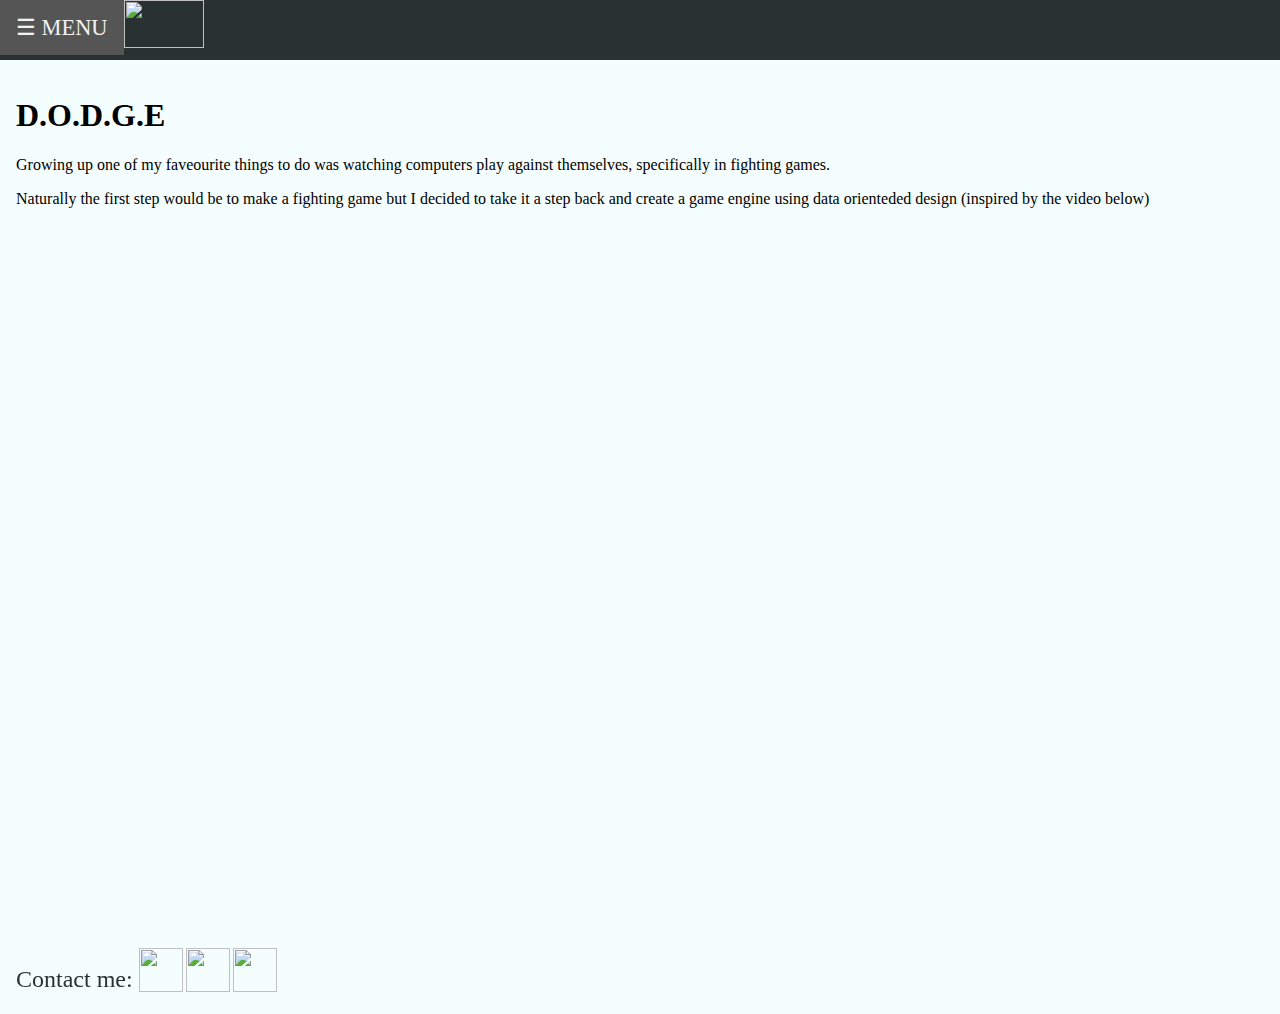
==== index.html @ a4f91830 "Update index.html" ====
<!DOCTYPE html>
<html>
<head>
  <title>Samuel Habtu</title>
  <meta name="generator" content="MediaWiki 1.19.24" />
  <meta charset="UTF-8">
  <meta name="viewport" content="width=device-width, initial-scale=1">
  <link rel="stylesheet" href="index.css">
</head>
<body>
  <!-- side menu ;) -->
  <div id ="sideNav" class = "overlay">
    <a href="javascript:void(0)" class="closebtn" onclick="closeNav()">&times;</a>
    <div class = "overlay-content" onclick="closeNav()">
      <a href = "#home">Home</a>
      <a href = "#dodge">D.O.D.G.E</a> 
      <a href = "#about">About</a>
      <a href = "#contact">Contact</a>
    </div>    
  </div>
  <div id = "main">    
    <!--navigation bar at top of page-->
    <div class="topnav" id="myTopnav">    
      <a href="javascript:void(0);" onclick="openNav()">&#9776; MENU</a>
      <img src = "https://media.discordapp.net/attachments/468503249494867969/518574395669741588/1jojVVCOMkX9Wyrexe4hGfK36vFUtU4Efk3t9NjJE41M1xC0pgfJp8voyLhoWpA9SwlFaf8c4iydUIMXiRk.png">      
    </div>   
    <!-- grid and stuff that goes in it --> 
    <div class = "grid"> 
      <div>
        <div id="dodge">
          <h1>D.O.D.G.E</h1>
          <p>
            Growing up one of my faveourite things to do was watching computers play against themselves, specifically in fighting games.
          </p>
          <p>
            Naturally the first step would be to make a fighting game but I decided to take it a step back and create a game engine using data orienteded design (inspired by the video below)
          </p>
          <iframe width="1280" height="720" 
            src="https://www.youtube.com/embed/yy8jQgmhbAU" title="YouTube video player" frameborder="0" allow="accelerometer; autoplay; clipboard-write; encrypted-media; gyroscope; picture-in-picture" allowfullscreen>
          </iframe>
        </div>
        <div id = "contact" class = "contact">
          <h>Contact me: </h>
          <a href = "mailto:habtus@mymacewan.ca?Subject="><img src = "https://images.vexels.com/media/users/3/130187/isolated/preview/5e8d2205ecc8cde3235581fc5ecfa430-email-outline-icon-by-vexels.png" width = "44px" height = "44px"></a>
          <a href = "https://twitter.com/DunderSam"><img src = "https://www.freepnglogos.com/uploads/twitter-logo-png/twitter-logo-vector-png-clipart-1.png" width = "44px" height = "44px"></a>
          <a href = "https://github.com/SamuelHabtu"><img src = "http://assets.stickpng.com/images/5847f98fcef1014c0b5e48c0.png" width = "44px" height = "44px"></a>
      </div>
      </div>      
    </div>
  </div>
<!-- side menu script -->
<script src="sideMenu.js"></script>
</body>
</html>
---- index.css ----
body
{  
  background-color: #763626;
  margin: 0;
}
/* so it looks smooth ;)*/
#main
{
  transition: margin-left .5s;
}
/* this sets up the grid and divides each row into 2 sections(2:1 ratio)*/
.grid
{ 
  display:grid;
  grid-template-columns: repeat( auto-fit, minmax(250px, 100%) );
  grid-column-gap:1em;
  grid-row-gap:1em;  
}
/*Within every grid it changes the background colour of each row */
.grid > div
{
  background:#F5FEFE;
  padding:1em;
}
.grid > div:nth-child(odd)
{
  background:#F5FEFE;
  padding:1em;
}
/* Add a black background color to the top navigation */
.topnav 
{
  position:sticky;
  top:0em;
  left:0em;
  background-color: #2A3132;
  overflow: hidden;
  padding-bottom: 5px;
  transition: top 0.3s; /* Transition effect when sliding down (and up) */


}
/*style the logo in topnav ;)*/
.topnav img
{
  transition: 0.5s;
  width:5em;
  height:3em;
}
/* Style the links inside the navigation bar */
.topnav a 
{
  float:left;
  display: block;
  color: #90AFC5;
  text-align: center;
  padding: 14px 16px;
  text-decoration: none;
  font-size: calc(60% + 1vw);
}

/* Add a dark background on topnav links*/
.topnav a:hover
{
  background-color: #555;
  color: #F2F2F2;
}
.overlay
{
  height:100%;
  width:0;
  position:fixed;
  z-index:1;
  top:0;
  left:0;
  background-color: #336B87;
  overflow-x:hidden;  
  transition: 0.5s;
  opacity: 0.95;
}
.overlay-content
{
  float:top;
  top:10%;
  width:100%;
  text-align: center;
  margin-top: 30px;
}
.overlay a
{
  padding: 4px;
  text-decoration: none;
  font-size:17px;
  color:#F2F2F2;
  display:block;
  transition:0.3s;
}
.overlay a:hover
{
  color: #CFE548;
}
.overlay a:focus
{
  color: #f1f1f1;
  
}
.overlay .closebtn
{
  position: absolute;
  top: 0;
  right: 25px;
  font-size: 36px;
  margin-left: 50px;
}
/* this is where I style the Div's within grid*/

/* The contact me section:*/
.contact
{
  font-size:12px; 
}
.contact h
{
  position:relative;
  top:-5px;
  left:0;
  font-size:24px;
  color:#2A3132;
}
.contact a
{
  position:relative;
}
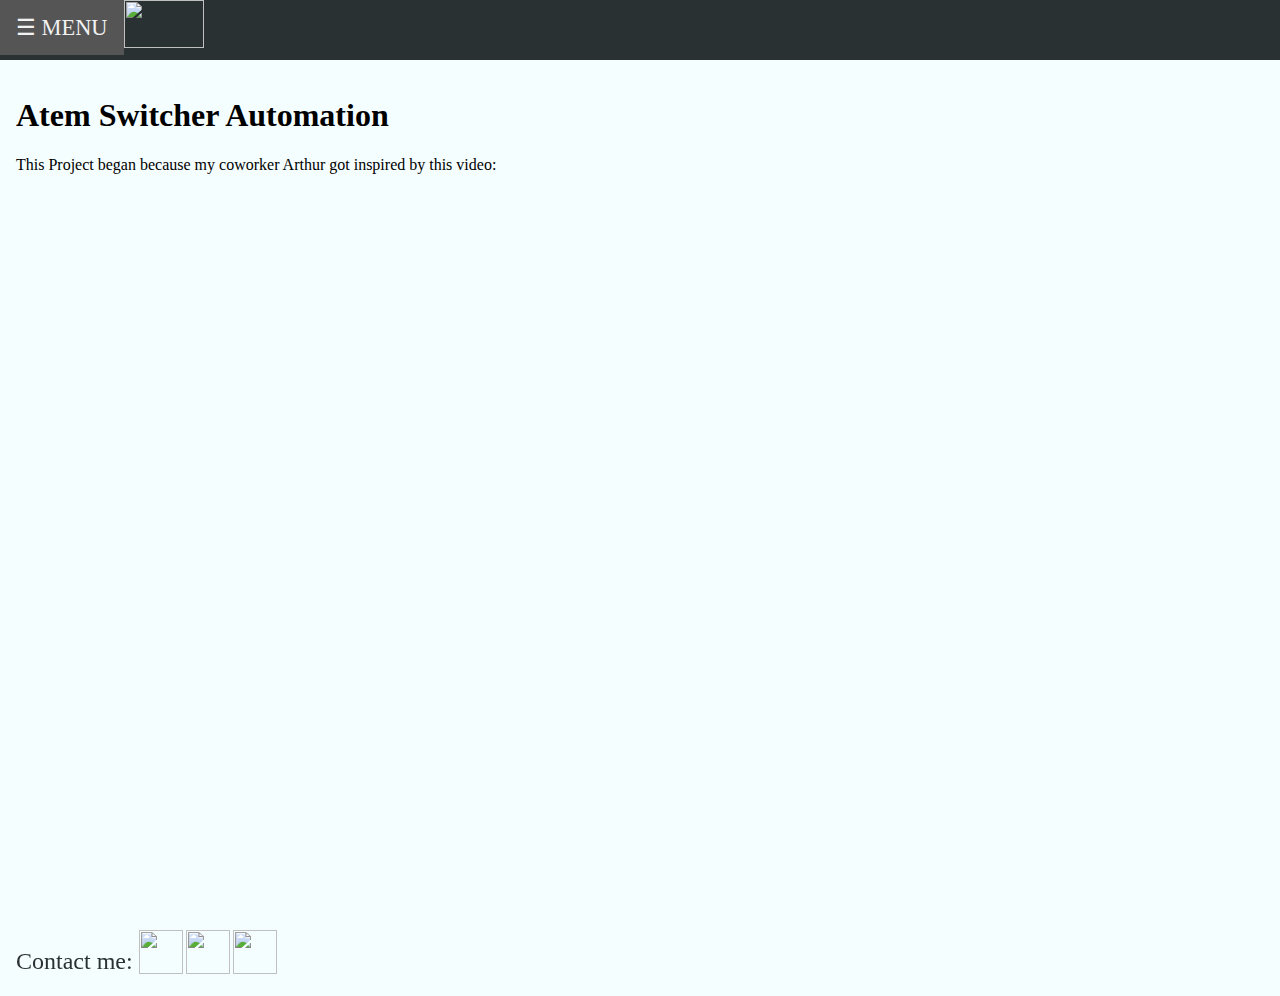
==== commit e51064ce: "adding info about Atem Switcher Interaction" ====
--- a/index.html
+++ b/index.html
@@ -13,7 +13,7 @@
     <a href="javascript:void(0)" class="closebtn" onclick="closeNav()">&times;</a>
     <div class = "overlay-content" onclick="closeNav()">
       <a href = "#home">Home</a>
-      <a href = "#dodge">D.O.D.G.E</a> 
+      <a href = "#atem">Atem Switcher Automation</a> 
       <a href = "#about">About</a>
       <a href = "#contact">Contact</a>
     </div>    
@@ -27,23 +27,22 @@
     <!-- grid and stuff that goes in it --> 
     <div class = "grid"> 
       <div>
-        <div id="dodge">
-          <h1>D.O.D.G.E</h1>
-          <p>
-            Growing up one of my faveourite things to do was watching computers play against themselves, specifically in fighting games.
-          </p>
-          <p>
-            Naturally the first step would be to make a fighting game but I decided to take it a step back and create a game engine using data orienteded design (inspired by the video below)
+        <div id="atem">
+          <h1>Atem Switcher Automation</h1>
+          <p>This Project began because my coworker Arthur got inspired by this video:
           </p>
           <iframe width="1280" height="720" 
-            src="https://www.youtube.com/embed/yy8jQgmhbAU" title="YouTube video player" frameborder="0" allow="accelerometer; autoplay; clipboard-write; encrypted-media; gyroscope; picture-in-picture" allowfullscreen>
-          </iframe>
+          src="https://www.youtube.com/embed/nRLNpQfRb1c" title="YouTube video player" frameborder="0" allow="accelerometer; autoplay; clipboard-write; encrypted-media; gyroscope; picture-in-picture" allowfullscreen>
+        </iframe>
+          <p>
+          </p>
+
         </div>
         <div id = "contact" class = "contact">
           <h>Contact me: </h>
-          <a href = "mailto:habtus@mymacewan.ca?Subject="><img src = "https://images.vexels.com/media/users/3/130187/isolated/preview/5e8d2205ecc8cde3235581fc5ecfa430-email-outline-icon-by-vexels.png" width = "44px" height = "44px"></a>
+          <a href = "mailto:shabtu@ualberta.ca?Subject="><img src = "https://images.vexels.com/media/users/3/130187/isolated/preview/5e8d2205ecc8cde3235581fc5ecfa430-email-outline-icon-by-vexels.png" width = "44px" height = "44px"></a>
           <a href = "https://twitter.com/DunderSam"><img src = "https://www.freepnglogos.com/uploads/twitter-logo-png/twitter-logo-vector-png-clipart-1.png" width = "44px" height = "44px"></a>
-          <a href = "https://github.com/SamuelHabtu"><img src = "http://assets.stickpng.com/images/5847f98fcef1014c0b5e48c0.png" width = "44px" height = "44px"></a>
+          <a href = "https://github.com/SamuelHabtu"><img src = "https://github.githubassets.com/images/modules/logos_page/Octocat.png" width = "44px" height = "44px"></a>
       </div>
       </div>      
     </div>
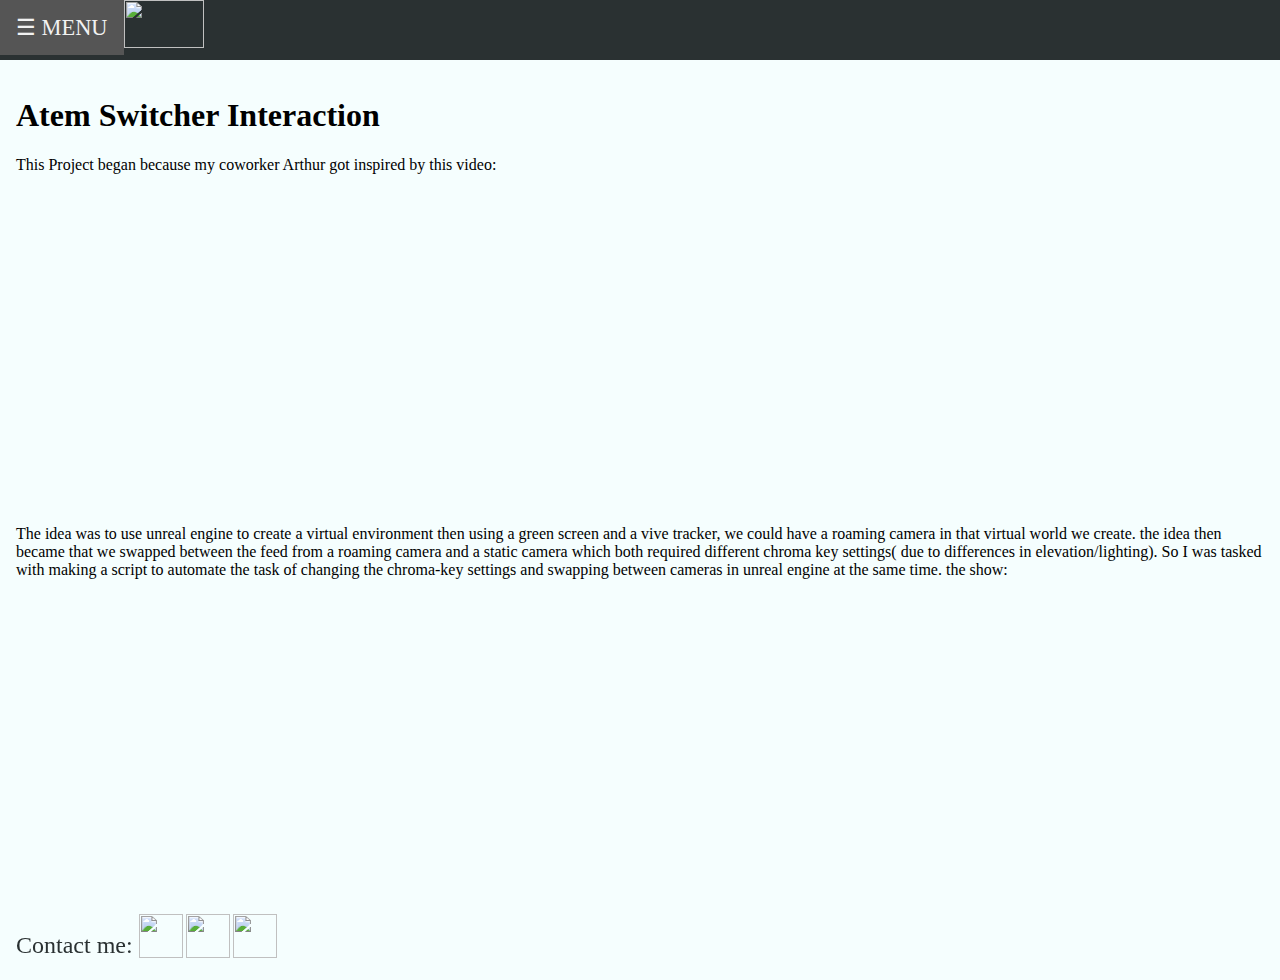
==== commit 08b00c65: "Adding content" ====
--- a/index.html
+++ b/index.html
@@ -13,7 +13,7 @@
     <a href="javascript:void(0)" class="closebtn" onclick="closeNav()">&times;</a>
     <div class = "overlay-content" onclick="closeNav()">
       <a href = "#home">Home</a>
-      <a href = "#atem">Atem Switcher Automation</a> 
+      <a href = "#atem">Atem Switcher Interaction</a> 
       <a href = "#about">About</a>
       <a href = "#contact">Contact</a>
     </div>    
@@ -28,15 +28,21 @@
     <div class = "grid"> 
       <div>
         <div id="atem">
-          <h1>Atem Switcher Automation</h1>
+          <h1>Atem Switcher Interaction</h1>
           <p>This Project began because my coworker Arthur got inspired by this video:
           </p>
-          <iframe width="1280" height="720" 
+          <iframe width="560" height="315" 
           src="https://www.youtube.com/embed/nRLNpQfRb1c" title="YouTube video player" frameborder="0" allow="accelerometer; autoplay; clipboard-write; encrypted-media; gyroscope; picture-in-picture" allowfullscreen>
         </iframe>
           <p>
+            The idea was to use unreal engine to create a virtual environment then using a green screen and a vive tracker, we could have a roaming camera in that virtual world we create.
+            the idea then became that we swapped between the feed from a roaming camera and a static camera which both required different chroma key settings( due to differences in elevation/lighting).
+            So I was tasked with making a script to automate the task of changing the chroma-key settings and swapping between cameras in unreal engine at the same time.
+            the show:
           </p>
-
+          <iframe width="560" height="315" 
+          src="https://www.youtube.com/embed/IaHHq4D4S80" title="YouTube video player" frameborder="0" allow="accelerometer; autoplay; clipboard-write; encrypted-media; gyroscope; picture-in-picture" allowfullscreen>
+        </iframe>
         </div>
         <div id = "contact" class = "contact">
           <h>Contact me: </h>
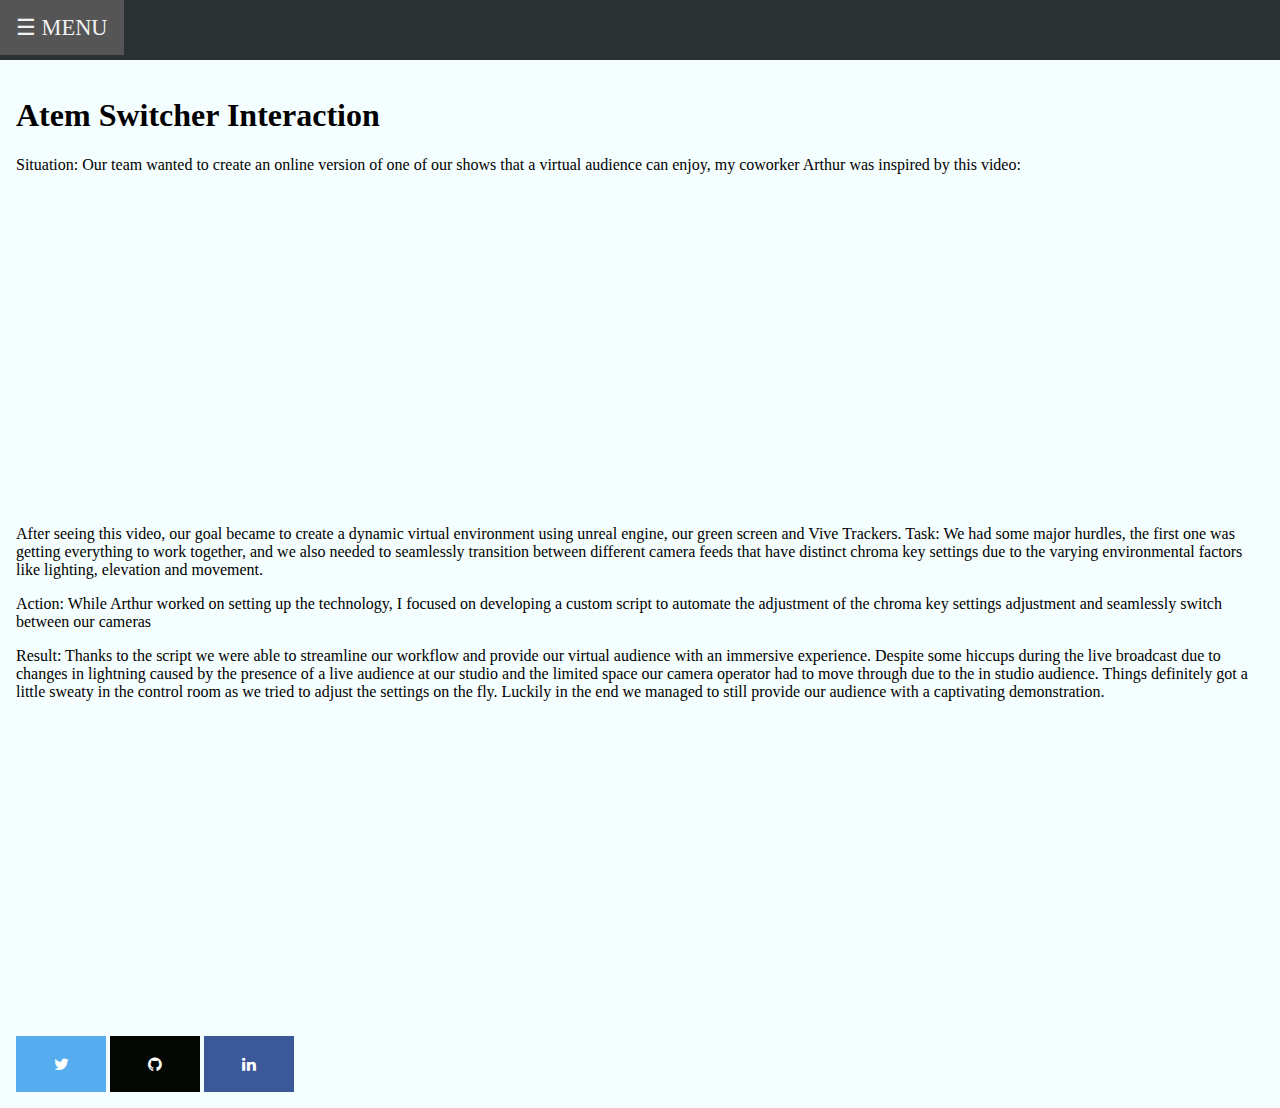
==== commit da64eaf5: "Added icon library and updated social medias :O" ====
--- a/index.html
+++ b/index.html
@@ -6,6 +6,7 @@
   <meta charset="UTF-8">
   <meta name="viewport" content="width=device-width, initial-scale=1">
   <link rel="stylesheet" href="index.css">
+  <link rel="stylesheet" href="https://cdnjs.cloudflare.com/ajax/libs/font-awesome/4.7.0/css/font-awesome.min.css">
 </head>
 <body>
   <!-- side menu ;) -->
@@ -22,33 +23,48 @@
     <!--navigation bar at top of page-->
     <div class="topnav" id="myTopnav">    
       <a href="javascript:void(0);" onclick="openNav()">&#9776; MENU</a>
-      <img src = "https://media.discordapp.net/attachments/468503249494867969/518574395669741588/1jojVVCOMkX9Wyrexe4hGfK36vFUtU4Efk3t9NjJE41M1xC0pgfJp8voyLhoWpA9SwlFaf8c4iydUIMXiRk.png">      
+          
     </div>   
     <!-- grid and stuff that goes in it --> 
     <div class = "grid"> 
       <div>
         <div id="atem">
           <h1>Atem Switcher Interaction</h1>
-          <p>This Project began because my coworker Arthur got inspired by this video:
+          <p>
+          Situation: 
+          Our team wanted to create an online version of one of our shows that a virtual audience can enjoy, my coworker Arthur was inspired by this video:
           </p>
           <iframe width="560" height="315" 
           src="https://www.youtube.com/embed/nRLNpQfRb1c" title="YouTube video player" frameborder="0" allow="accelerometer; autoplay; clipboard-write; encrypted-media; gyroscope; picture-in-picture" allowfullscreen>
-        </iframe>
+          </iframe>
+
           <p>
-            The idea was to use unreal engine to create a virtual environment then using a green screen and a vive tracker, we could have a roaming camera in that virtual world we create.
-            the idea then became that we swapped between the feed from a roaming camera and a static camera which both required different chroma key settings( due to differences in elevation/lighting).
-            So I was tasked with making a script to automate the task of changing the chroma-key settings and swapping between cameras in unreal engine at the same time.
-            the show:
+          After seeing this video, our goal became to create a dynamic virtual environment using unreal engine, our green screen and Vive Trackers.
+
+          Task: 
+          We had some major hurdles, the first one was getting everything to work together, and we also needed to seamlessly transition between
+          different camera feeds that have distinct chroma key settings due to the varying environmental factors like lighting, elevation and movement.
+          </p>
+          <p>
+          Action: 
+          While Arthur worked on setting up the technology, I focused on developing a custom script to automate the adjustment of the chroma key settings adjustment and seamlessly switch between our cameras
+          </p>
+          <p>
+          Result: 
+          Thanks to the script we were able to streamline our workflow and provide our virtual audience with an immersive experience.
+          Despite some hiccups during the live broadcast due to changes in lightning caused by the presence of a live audience at our studio
+          and the limited space our camera operator had to move through due to the in studio audience. Things definitely got a little sweaty in the control room as we tried to adjust the settings on the fly.
+          Luckily in the end we managed to still provide our audience with a captivating demonstration.
           </p>
           <iframe width="560" height="315" 
           src="https://www.youtube.com/embed/IaHHq4D4S80" title="YouTube video player" frameborder="0" allow="accelerometer; autoplay; clipboard-write; encrypted-media; gyroscope; picture-in-picture" allowfullscreen>
         </iframe>
         </div>
         <div id = "contact" class = "contact">
-          <h>Contact me: </h>
-          <a href = "mailto:shabtu@ualberta.ca?Subject="><img src = "https://images.vexels.com/media/users/3/130187/isolated/preview/5e8d2205ecc8cde3235581fc5ecfa430-email-outline-icon-by-vexels.png" width = "44px" height = "44px"></a>
-          <a href = "https://twitter.com/DunderSam"><img src = "https://www.freepnglogos.com/uploads/twitter-logo-png/twitter-logo-vector-png-clipart-1.png" width = "44px" height = "44px"></a>
-          <a href = "https://github.com/SamuelHabtu"><img src = "https://github.githubassets.com/images/modules/logos_page/Octocat.png" width = "44px" height = "44px"></a>
+          
+          <a href = "https://twitter.com/DunderSam" class = "fa fa-twitter"></a>
+          <a href = "https://github.com/SamuelHabtu" class = "fa fa-github"></a>
+          <a href = "https://ca.linkedin.com/in/samuel-habtu-7b0885169" class = "fa fa-linkedin"></a>
       </div>
       </div>      
     </div>
--- a/index.css
+++ b/index.css
@@ -115,19 +115,34 @@
 /* this is where I style the Div's within grid*/
 
 /* The contact me section:*/
-.contact
+.fa 
 {
-  font-size:12px; 
+  padding: 20px;
+  font-size: 30px;
+  width: 50px;
+  text-align: center;
+  text-decoration: none;
 }
-.contact h
+
+.fa:hover 
 {
-  position:relative;
-  top:-5px;
-  left:0;
-  font-size:24px;
-  color:#2A3132;
+  opacity: 0.7;
 }
-.contact a
-{
-  position:relative;
+
+/* Set a specific color for each brand */
+
+/* Facebook */
+.fa-linkedin {
+  background: #3B5998;
+  color: white;
+}
+
+/* Twitter */
+.fa-twitter {
+  background: #55ACEE;
+  color: white;
+}
+.fa-github {
+  background: #030805;
+  color: white;
 }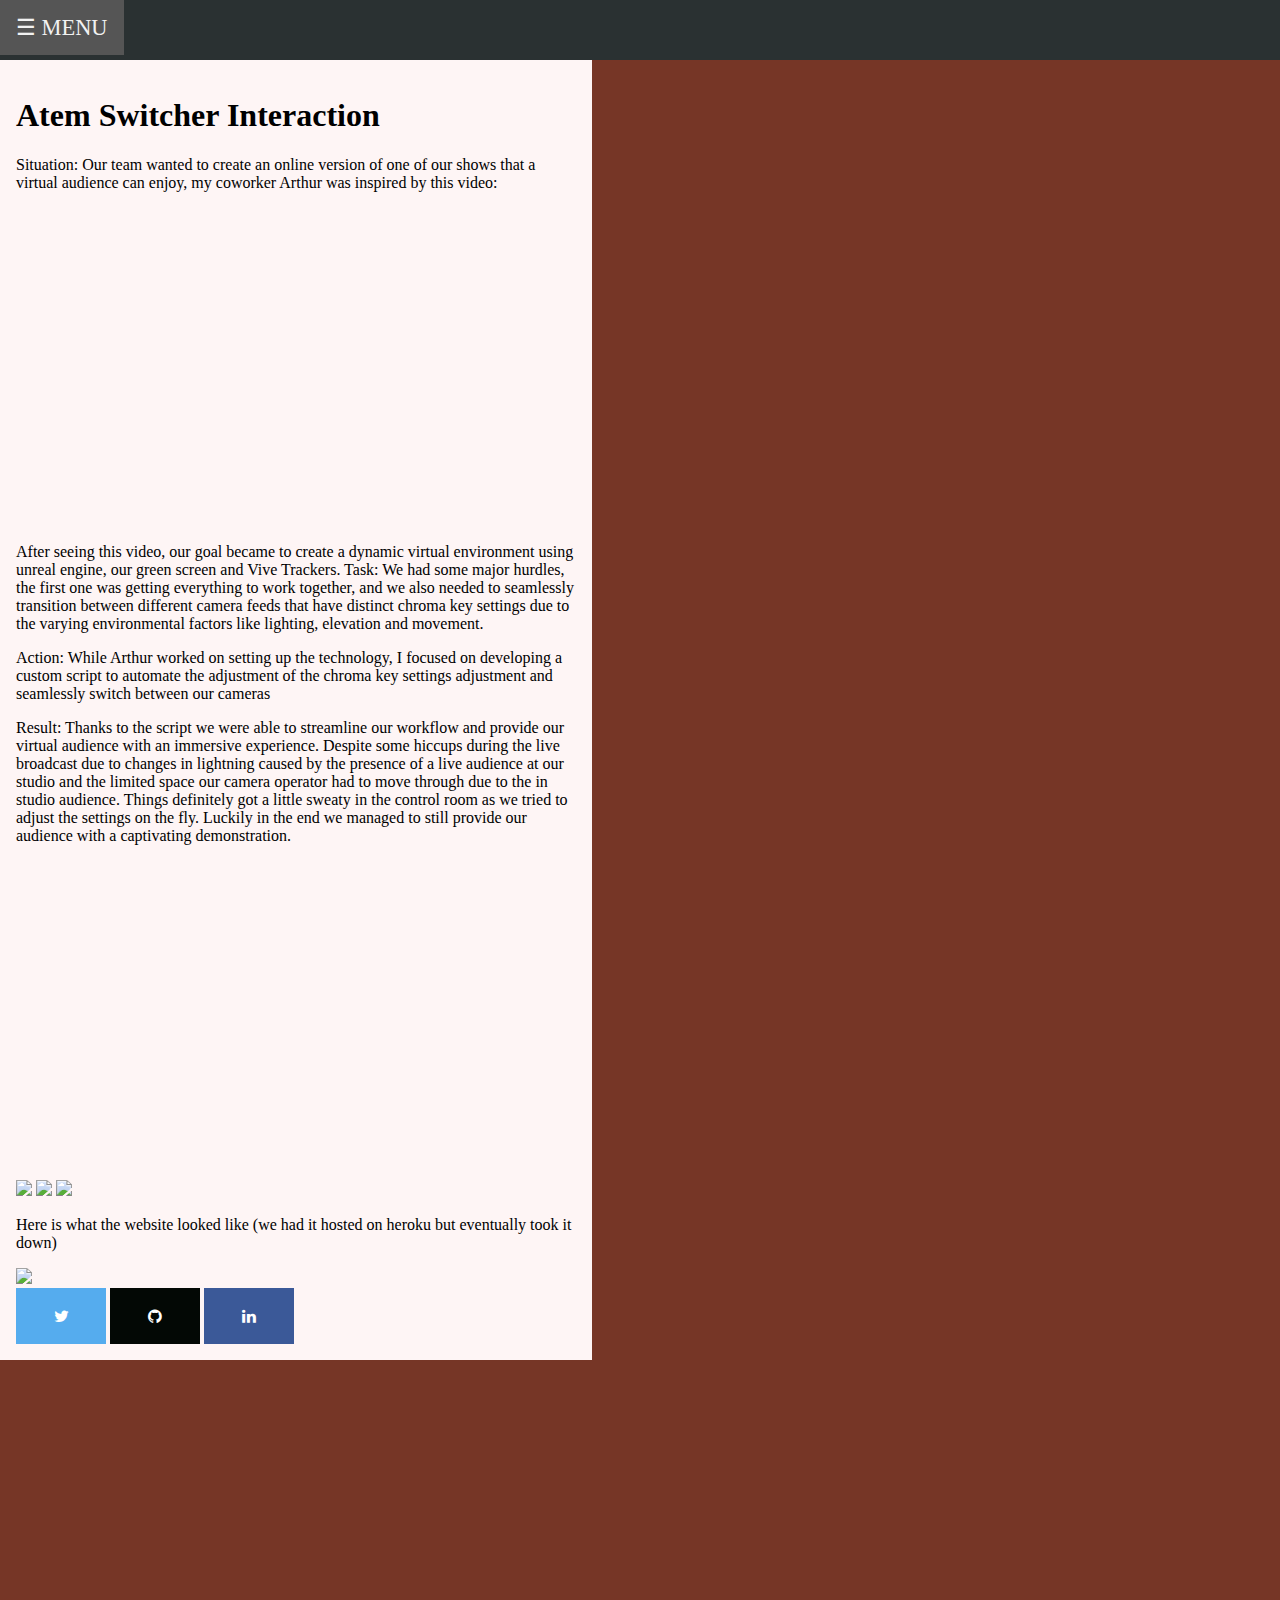
==== commit 0a10c282: "Added more content and changing up the CSS" ====
--- a/index.html
+++ b/index.html
@@ -15,6 +15,7 @@
     <div class = "overlay-content" onclick="closeNav()">
       <a href = "#home">Home</a>
       <a href = "#atem">Atem Switcher Interaction</a> 
+      <a href = "#CSA">CSA Apestratos</a>
       <a href = "#about">About</a>
       <a href = "#contact">Contact</a>
     </div>    
@@ -60,8 +61,14 @@
           src="https://www.youtube.com/embed/IaHHq4D4S80" title="YouTube video player" frameborder="0" allow="accelerometer; autoplay; clipboard-write; encrypted-media; gyroscope; picture-in-picture" allowfullscreen>
         </iframe>
         </div>
-        <div id = "contact" class = "contact">
-          
+        <div id = "CSA" class = "CSA">
+          <img src = https://media.discordapp.net/attachments/468752525533642752/1225231657590718584/APESTRATOSpdf-2.png?ex=662060e6&is=660debe6&hm=e76d80857b48a51e33c953b02f551ab1ff9ab1f92899c7dbd66fbe78485ddee5&=&format=webp&quality=lossless&width=1177&height=662>
+          <img src = https://media.discordapp.net/attachments/468752525533642752/1225231658731700274/APESTRATOSpdf-3.png?ex=662060e7&is=660debe7&hm=514a29b0a748d3e7bc774cd1b4dd52b817fdbfdce09e42052ae6361ef6263aa5&=&format=webp&quality=lossless&width=1177&height=662>
+          <img src = "https://media.discordapp.net/attachments/468752525533642752/1225231659956178964/APESTRATOSpdf-4.png?ex=662060e7&is=660debe7&hm=e090f7bbd92604d6700808890b03bf313b8079a7210bd9bb6f1e6c76d7f94c15&=&format=webp&quality=lossless&width=1177&height=662">
+          <p>Here is what the website looked like (we had it hosted on heroku but eventually took it down)</p>
+          <img src = https://media.discordapp.net/attachments/468752525533642752/1225231660593971250/APESTRATOSpdf-5.png?ex=662060e7&is=660debe7&hm=79aa7a8db1fb2855ac91f9d9338b18b60f0a48cdfbb7bcc13ace14b20323225b&=&format=webp&quality=lossless&width=1177&height=662>
+        </div>
+        <div id = "contact" class = "contact">          
           <a href = "https://twitter.com/DunderSam" class = "fa fa-twitter"></a>
           <a href = "https://github.com/SamuelHabtu" class = "fa fa-github"></a>
           <a href = "https://ca.linkedin.com/in/samuel-habtu-7b0885169" class = "fa fa-linkedin"></a>
--- a/index.css
+++ b/index.css
@@ -12,9 +12,11 @@
 .grid
 { 
   display:grid;
-  grid-template-columns: repeat( auto-fit, minmax(250px, 100%) );
-  grid-column-gap:1em;
-  grid-row-gap:1em;  
+  grid-template-columns: 1fr 3fr;
+  grid-template-rows: 1fr min-content;
+  grid-column-gap:10em;
+  grid-row-gap:10em;  
+  grid-gap: 100em;
 }
 /*Within every grid it changes the background colour of each row */
 .grid > div
@@ -24,9 +26,10 @@
 }
 .grid > div:nth-child(odd)
 {
-  background:#F5FEFE;
+  background:#FEF5F5;
   padding:1em;
 }
+
 /* Add a black background color to the top navigation */
 .topnav 
 {
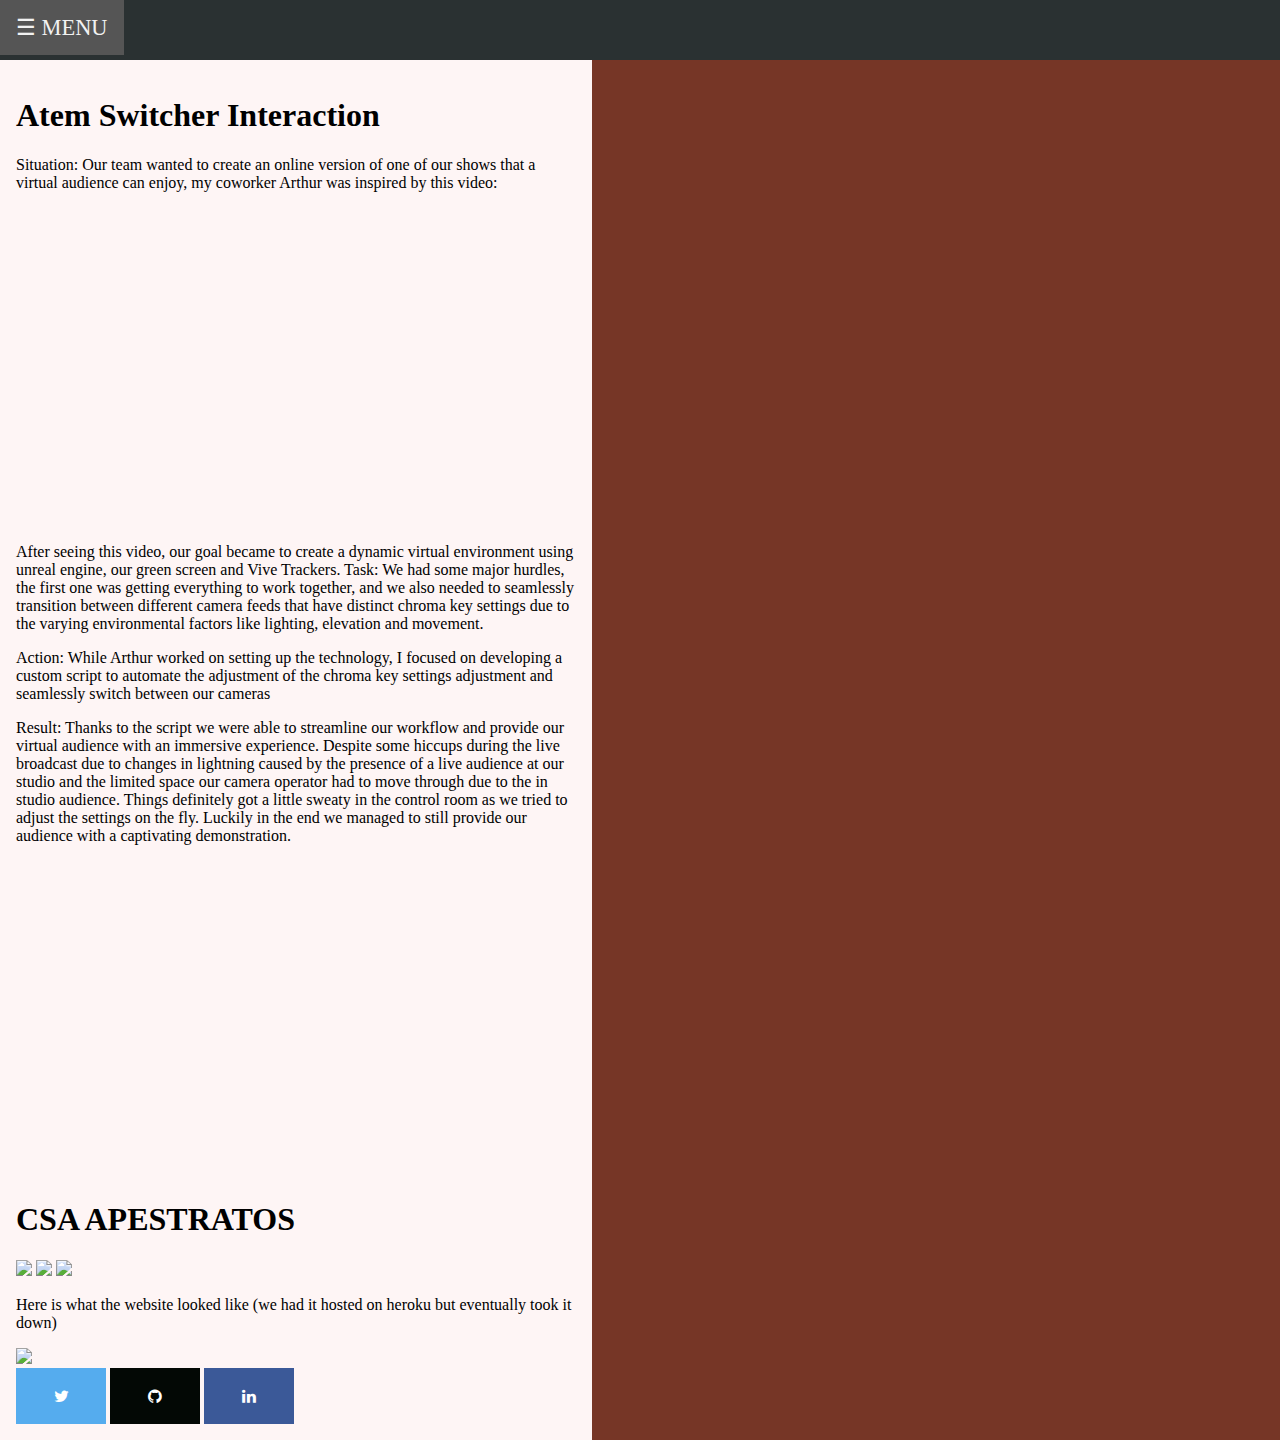
==== commit 961dc603: "sneaky push before Class starts ;_;" ====
--- a/index.html
+++ b/index.html
@@ -62,6 +62,7 @@
         </iframe>
         </div>
         <div id = "CSA" class = "CSA">
+          <h1>CSA APESTRATOS</h1>
           <img src = https://media.discordapp.net/attachments/468752525533642752/1225231657590718584/APESTRATOSpdf-2.png?ex=662060e6&is=660debe6&hm=e76d80857b48a51e33c953b02f551ab1ff9ab1f92899c7dbd66fbe78485ddee5&=&format=webp&quality=lossless&width=1177&height=662>
           <img src = https://media.discordapp.net/attachments/468752525533642752/1225231658731700274/APESTRATOSpdf-3.png?ex=662060e7&is=660debe7&hm=514a29b0a748d3e7bc774cd1b4dd52b817fdbfdce09e42052ae6361ef6263aa5&=&format=webp&quality=lossless&width=1177&height=662>
           <img src = "https://media.discordapp.net/attachments/468752525533642752/1225231659956178964/APESTRATOSpdf-4.png?ex=662060e7&is=660debe7&hm=e090f7bbd92604d6700808890b03bf313b8079a7210bd9bb6f1e6c76d7f94c15&=&format=webp&quality=lossless&width=1177&height=662">
--- a/index.css
+++ b/index.css
@@ -14,9 +14,8 @@
   display:grid;
   grid-template-columns: 1fr 3fr;
   grid-template-rows: 1fr min-content;
-  grid-column-gap:10em;
-  grid-row-gap:10em;  
-  grid-gap: 100em;
+  column-gap:10%;
+  row-gap:10%;  
 }
 /*Within every grid it changes the background colour of each row */
 .grid > div
@@ -28,6 +27,7 @@
 {
   background:#FEF5F5;
   padding:1em;
+  gap: 10em;
 }
 
 /* Add a black background color to the top navigation */
